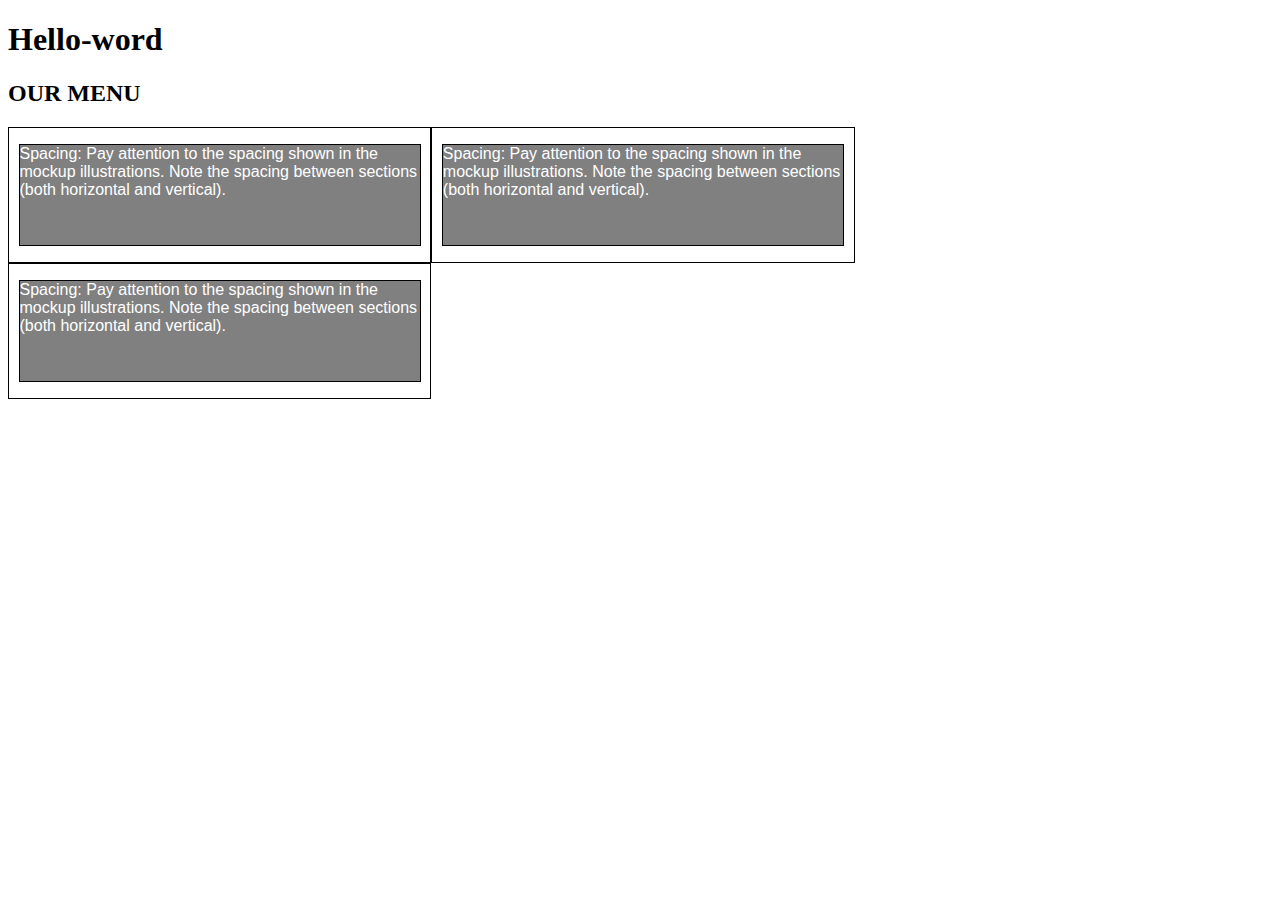
==== module2_solution/index.html @ 485645eb "week 2 coursera" ====
<!DOCTYPE html>
<html lang="en-us">
  <head>
    <meta charset="UTF-8">
    <title>Module2 - Responsive screen</title>
    <meta name="viewport" content="width=device-width, initial-scale=1">
	<link rel="stylesheet" href="css/style.css">
  </head>
  <body>
    <section class="page-header">
      <h1 class="project-name">Hello-word</h1>
      <h2 class="project-tagline">OUR MENU</h2>
    </section>

  <div class="row">
  	<div class="col-lg-4 col-md-6 col-sm-12">  <p>Spacing: Pay attention to the spacing shown in the mockup illustrations. Note the spacing between sections (both horizontal and vertical). 
 </p>  </div>
  	<div class="col-lg-4 col-md-6 col-sm-12">  <p>Spacing: Pay attention to the spacing shown in the mockup illustrations. Note the spacing between sections (both horizontal and vertical). 
 </p>  </div>
  	<div class="col-lg-4 col-md-6 col-sm-12">  <p>Spacing: Pay attention to the spacing shown in the mockup illustrations. Note the spacing between sections (both horizontal and vertical).  
 </p>  </div>

</div>
  
  </body>
</html>
---- module2_solution/css/style.css ----
﻿/*---------------------------------------------------------------------------------
Edgar Gabaldon CSS

----------------------------------------------------------------------------------- */

 {
  box-sizing: border-box;
}

p {
  border: 1px solid black;
  background-color: grey;
  width: 95%;
  height: 100px;
  margin-right: auto;
  margin-left: auto;
  font-family: Helvetica;
  color: white;
}
.row {
  width: 100%;
}

/**********  desktop devices **********/
@media (min-width: 992px) {
  .col-lg-1, .col-lg-2, .col-lg-3, .col-lg-4, .col-lg-5, .col-lg-6, .col-lg-7, .col-lg-8, .col-lg-9, .col-lg-10, .col-lg-11, .col-lg-12 {
    float: left;
    border: 1px solid black
  }
  .col-lg-1 {
    width: 8.33%;
  }
  .col-lg-2 {
    width: 16.66%;
  }
  .col-lg-3 {
    width: 25%;
  }
  .col-lg-4 {
    width: 33.33%;
  }
  .col-lg-5 {
    width: 41.66%;
  }
  .col-lg-6 {
    width: 50%;
  }
  .col-lg-7 {
    width: 58.33%;
  }
  .col-lg-8 {
    width: 66.66%;
  }
  .col-lg-9 {
    width: 74.99%;
  }
  .col-lg-10 {
    width: 83.33%;
  }
  .col-lg-11 {
    width: 91.66%;
  }
  .col-lg-12 {
    width: 100%;
  }
}
/********** Tablet devices **********/
@media (min-width: 768px) and (max-width: 991px) {
  .col-md-1, .col-md-2, .col-md-3, .col-md-4, .col-md-5, .col-md-6, .col-md-7, .col-md-8, .col-md-9, .col-md-10, .col-md-11, .col-md-12 {
    float: left;
    border: 1px solid black;
  }
  .col-md-1 {
    width: 8.33%;
  }
  .col-md-2 {
    width: 16.66%;
  }
  .col-md-3 {
    width: 25%;
  }
  .col-md-4 {
    width: 33.33%;
  }
  .col-md-5 {
    width: 41.66%;
  }
  .col-md-6 {
    width: 50%;
  }
  .col-md-7 {
    width: 58.33%;
  }
  .col-md-8 {
    width: 66.66%;
  }
  .col-md-9 {
    width: 74.99%;
  }
  .col-md-10 {
    width: 83.33%;
  }
  .col-md-11 {
    width: 91.66%;
  }
  .col-md-12 {
    width: 100%;
  }
}

/**********  Mobile devices **********/
@media (max-width: 767px) {
  .col-sm-1, .col-sm-2, .col-sm-3, .col-sm-4, .col-sm-5, .col-sm-6, .col-sm-7, .col-sm-8, .col-sm-9, .col-sm-10, .col-sm-11, .col-sm-12 {
    float: left;
    border: 1px solid black;
  }

  .col-sm-1 {
    width: 8.33%;
  }
  .col-sm-2 {
    width: 16.66%;
  }
  .col-sm-3 {
    width: 25%;
  }
  .col-sm-4 {
    width: 33.33%;
  }
  .col-sm-5 {
    width: 41.66%;
  }
  .col-sm-6 {
    width: 50%;
  }
  .col-sm-7 {
    width: 58.33%;
  }
  .col-sm-8 {
    width: 66.66%;
  }
  .col-sm-9 {
    width: 74.99%;
  }
  .col-sm-10 {
    width: 83.33%;
  }
  .col-sm-11 {
    width: 91.66%;
  }
  .col-sm-12 {
    width: 100%;
  }
}

}
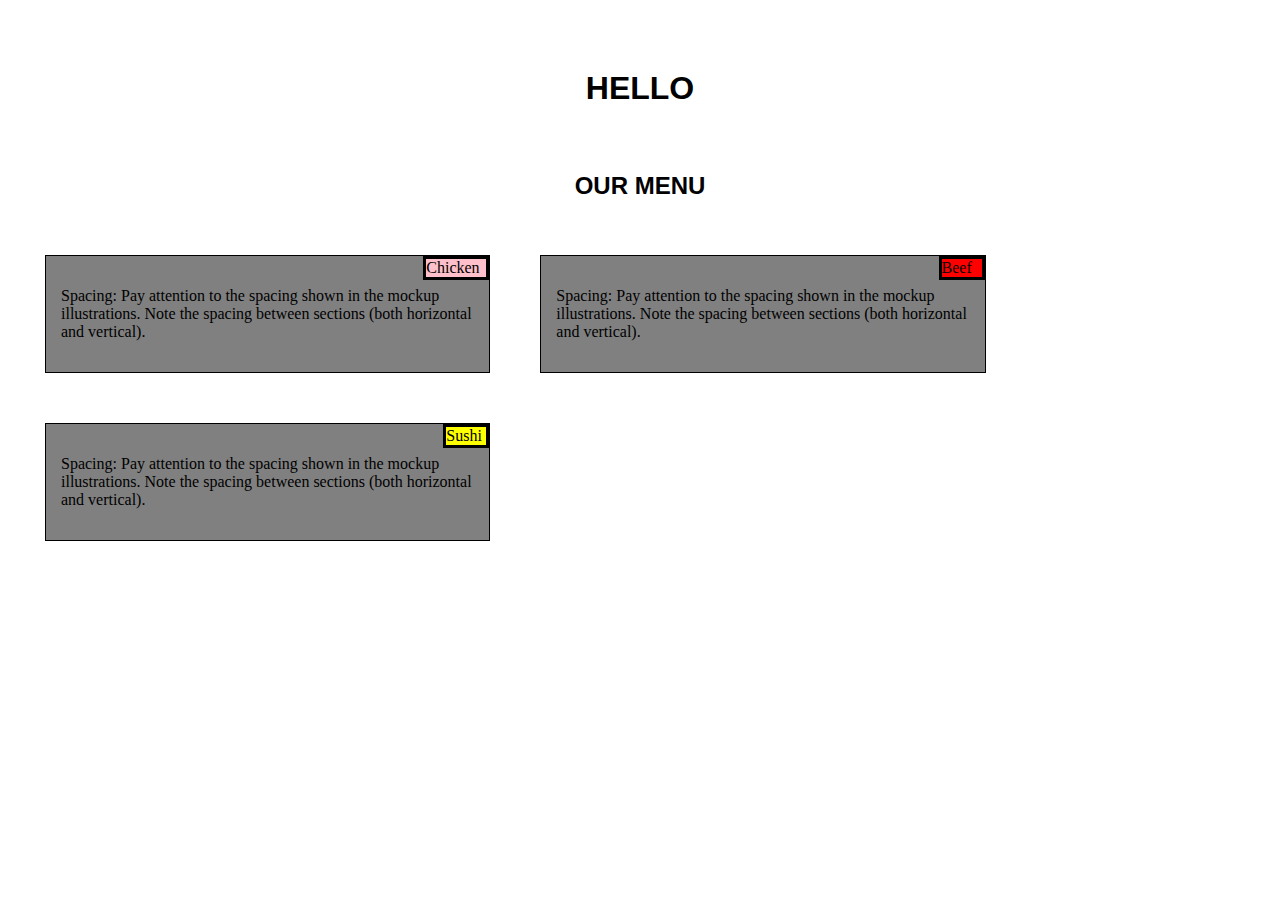
==== commit a3ef2457: "revision" ====
--- a/module2_solution/index.html
+++ b/module2_solution/index.html
@@ -1,26 +1,39 @@
 <!DOCTYPE html>
-<html lang="en-us">
   <head>
     <meta charset="UTF-8">
     <title>Module2 - Responsive screen</title>
     <meta name="viewport" content="width=device-width, initial-scale=1">
-	<link rel="stylesheet" href="css/style.css">
+	<link rel="stylesheet" type="text/css" href="css/style.css">
   </head>
+  
   <body>
-    <section class="page-header">
-      <h1 class="project-name">Hello-word</h1>
-      <h2 class="project-tagline">OUR MENU</h2>
-    </section>
+    
+  <h1 class="project-name">HELLO</h1>
+  <h2 class="project-tagline">OUR MENU</h2>
+   
 
   <div class="row">
-  	<div class="col-lg-4 col-md-6 col-sm-12">  <p>Spacing: Pay attention to the spacing shown in the mockup illustrations. Note the spacing between sections (both horizontal and vertical). 
- </p>  </div>
-  	<div class="col-lg-4 col-md-6 col-sm-12">  <p>Spacing: Pay attention to the spacing shown in the mockup illustrations. Note the spacing between sections (both horizontal and vertical). 
- </p>  </div>
-  	<div class="col-lg-4 col-md-6 col-sm-12">  <p>Spacing: Pay attention to the spacing shown in the mockup illustrations. Note the spacing between sections (both horizontal and vertical).  
- </p>  </div>
+  
+  	<div class="greybox col-lg-4 col-md-6 col-sm-12">  
+		<p>
+		<p class="chicken"> Chicken</p>
+		Spacing: Pay attention to the spacing shown in the mockup illustrations. Note the spacing between sections (both horizontal and vertical). 
+		</p>  
+	</div>
+  	<div class="greybox col-lg-4 col-md-6 col-sm-12">
+		<p>
+		<p class="beef"> Beef</p>
+		Spacing: Pay attention to the spacing shown in the mockup illustrations. Note the spacing between sections (both horizontal and vertical). 
+		</p>  
+	</div>
+  	<div class="greybox col-lg-4 col-md-6 col-sm-12">
+		<p>
+		<p class="sushi"> Sushi</p>
+		Spacing: Pay attention to the spacing shown in the mockup illustrations. Note the spacing between sections (both horizontal and vertical).  
+		</p>
+	</div>
 
-</div>
+  </div>
   
   </body>
 </html>
--- a/module2_solution/css/style.css
+++ b/module2_solution/css/style.css
@@ -7,15 +7,68 @@
   box-sizing: border-box;
 }
 
-p {
-  border: 1px solid black;
-  background-color: grey;
-  width: 95%;
-  height: 100px;
-  margin-right: auto;
-  margin-left: auto;
-  font-family: Helvetica;
-  color: white;
+h1 {
+    text-align: center;
+    margin: 25px;
+    padding: 25px;
+    font-family: Helvetica;
+}
+h2 {
+    text-align: center;
+    margin: 15px;
+    padding: 15px;
+    font-family: Helvetica;
+}
+
+body {
+    margin: 10px;
+    padding: 10px;
+}
+
+.greybox {
+    background-color: grey; 
+    border-style: solid;
+    border-color: black;
+    margin: 25px;
+    padding: 15px;
+    position: relative;
+}
+
+p.chicken {
+    background-color: pink; 
+    border-style: solid;
+    border-color: black;
+    margin: 0;
+    padding: 0;
+    width: 60px;
+    position: absolute;
+    top: 0;
+    right: 0;
+
+}
+
+p.beef {
+    background-color: red;
+    border-style: solid;
+    border-color: black;
+    margin: 0;
+    padding: 0;
+    width: 40px;
+     position: absolute;
+    top: 0;
+    right: 0;
+}
+
+p.sushi {
+    background-color: yellow;
+    border-style: solid;
+    border-color: black;
+    margin: 0;
+    padding: 0;
+    width: 40px;
+    position: absolute;
+    top: 0;
+    right: 0;
 }
 .row {
   width: 100%;
